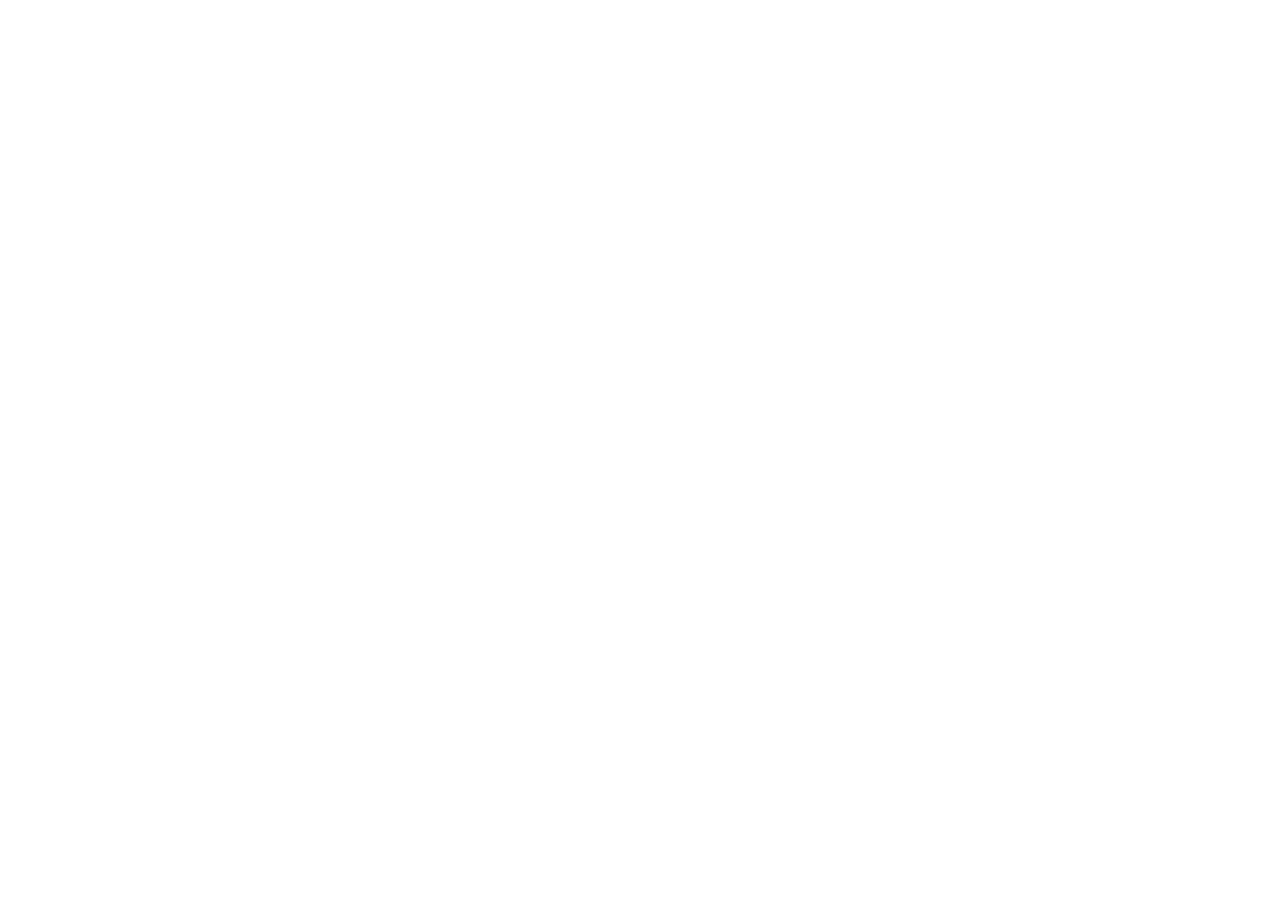
==== docs/index.html @ 6fc07152 "Add files via upload Initial weekly intelligence site" ====
<!doctype html>
<html lang="zh-CN">
  <head>
    <meta charset="UTF-8" />
    <meta name="viewport" content="width=device-width, initial-scale=1.0" />
    <title>延衰技术情报周报</title>
    <meta
      name="description"
      content="面向延衰研发的公开信息周报：证据分级、强信号排序与建议动作。"
    />
    <meta property="og:title" content="延衰技术情报周报" />
    <meta
      property="og:description"
      content="公开信息 · 证据分级 · 行动建议"
    />
    <meta
      property="og:image"
      content="https://siyanpi.github.io/longevity-auto-weekly/og.png"
    />
    <link
      rel="canonical"
      href="https://siyanpi.github.io/longevity-auto-weekly/"
    />
    <script type="module" crossorigin src="/longevity-auto-weekly/assets/index-Chs2dzqS.js"></script>
    <link rel="stylesheet" crossorigin href="/longevity-auto-weekly/assets/index-B7YgChL7.css">
  </head>
  <body>
    <div id="root"></div>
  </body>
</html>
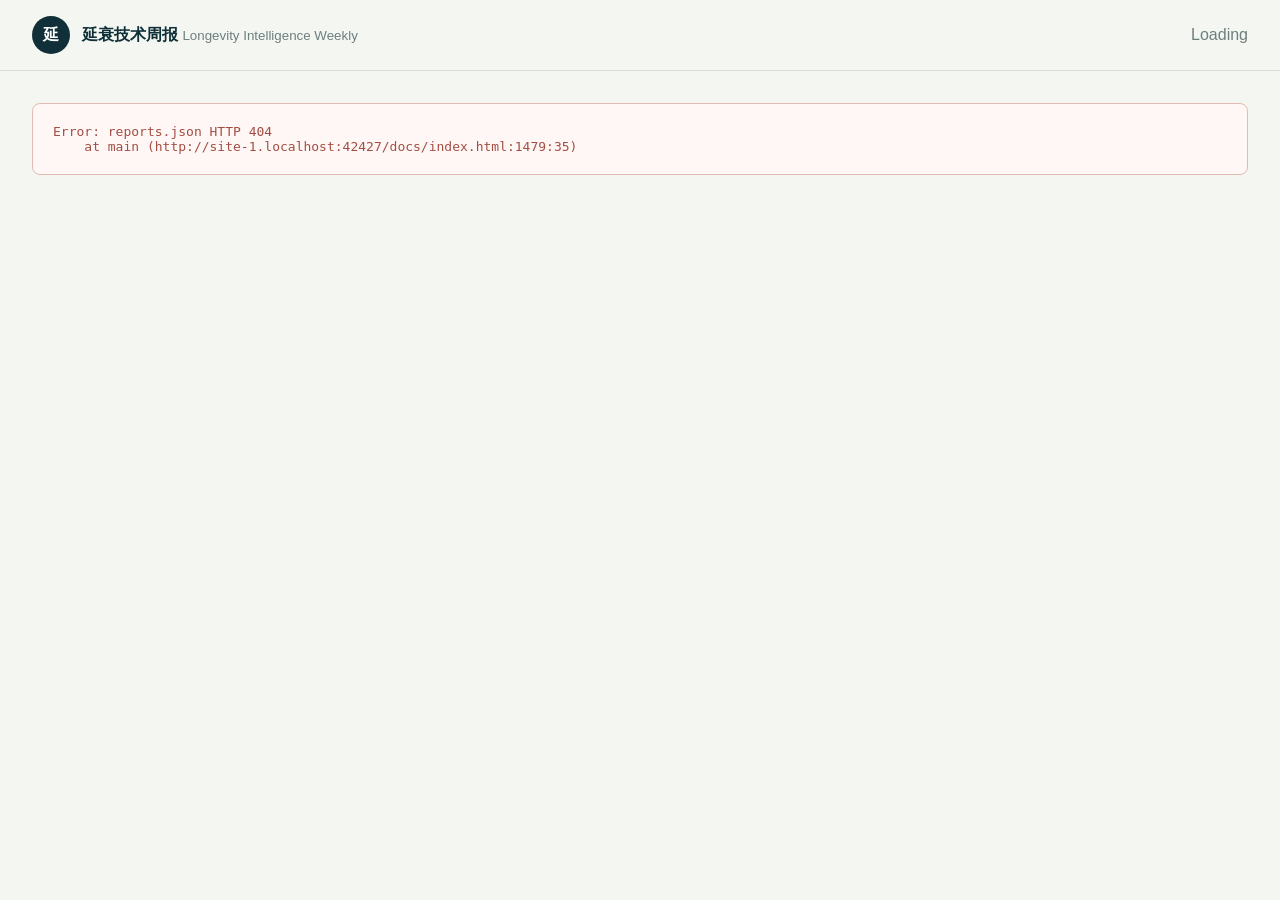
==== commit bb5a279c: "Replace repository with finalized weekly site" ====
--- a/docs/index.html
+++ b/docs/index.html
@@ -1,30 +1,1501 @@
-<!doctype html>
-<html lang="zh-CN">
-  <head>
-    <meta charset="UTF-8" />
-    <meta name="viewport" content="width=device-width, initial-scale=1.0" />
-    <title>延衰技术情报周报</title>
-    <meta
-      name="description"
-      content="面向延衰研发的公开信息周报：证据分级、强信号排序与建议动作。"
-    />
-    <meta property="og:title" content="延衰技术情报周报" />
-    <meta
-      property="og:description"
-      content="公开信息 · 证据分级 · 行动建议"
-    />
-    <meta
-      property="og:image"
-      content="https://siyanpi.github.io/longevity-auto-weekly/og.png"
-    />
-    <link
-      rel="canonical"
-      href="https://siyanpi.github.io/longevity-auto-weekly/"
-    />
-    <script type="module" crossorigin src="/longevity-auto-weekly/assets/index-Chs2dzqS.js"></script>
-    <link rel="stylesheet" crossorigin href="/longevity-auto-weekly/assets/index-B7YgChL7.css">
-  </head>
-  <body>
-    <div id="root"></div>
-  </body>
-</html>
+﻿<!doctype html>
+<html lang="zh-CN">
+  <head>
+    <meta charset="UTF-8" />
+    <meta name="viewport" content="width=device-width, initial-scale=1.0" />
+    <title>&#x5ef6;&#x8870;&#x6280;&#x672f;&#x5468;&#x62a5;</title>
+    <style>
+      :root {
+        color-scheme: light;
+        --bg: #f4f6f1;
+        --panel: #ffffff;
+        --panel-soft: #eef4ef;
+        --ink: #0f3038;
+        --muted: #6d7f7f;
+        --line: #d9e2dd;
+        --deep: #102f38;
+        --deep-2: #1f5d52;
+        --gold: #d99a2b;
+        --green: #176457;
+      }
+
+      * {
+        box-sizing: border-box;
+      }
+
+      body {
+        margin: 0;
+        background: var(--bg);
+        color: var(--ink);
+        font-family: Inter, "Noto Sans SC", "Microsoft YaHei", Arial, sans-serif;
+      }
+
+      a {
+        color: inherit;
+      }
+
+      .topbar {
+        position: sticky;
+        top: 0;
+        z-index: 20;
+        display: flex;
+        justify-content: space-between;
+        align-items: center;
+        gap: 20px;
+        padding: 16px 32px;
+        border-bottom: 1px solid rgba(15, 48, 56, 0.12);
+        background: rgba(244, 246, 241, 0.94);
+        backdrop-filter: blur(14px);
+      }
+
+      .brand {
+        display: flex;
+        align-items: center;
+        gap: 12px;
+        text-decoration: none;
+      }
+
+      .brand-mark {
+        display: grid;
+        width: 38px;
+        height: 38px;
+        place-items: center;
+        border-radius: 50%;
+        background: var(--deep);
+        color: #fff;
+        font-weight: 800;
+      }
+
+      .brand small,
+      .meta,
+      .card-original,
+      .hint {
+        color: var(--muted);
+      }
+
+      .shell {
+        display: grid;
+        grid-template-columns: 276px minmax(0, 1fr);
+        gap: 24px;
+        max-width: 1500px;
+        margin: 0 auto;
+        padding: 22px 28px 64px;
+      }
+
+      .sidebar {
+        position: sticky;
+        top: 86px;
+        align-self: start;
+      }
+
+      .nav-label,
+      .kicker {
+        margin: 0 0 12px;
+        color: var(--green);
+        font-size: 12px;
+        font-weight: 900;
+        letter-spacing: 0.14em;
+        text-transform: uppercase;
+      }
+
+      .module-button {
+        width: 100%;
+        display: grid;
+        grid-template-columns: 34px 1fr 34px;
+        align-items: center;
+        gap: 9px;
+        min-height: 48px;
+        padding: 8px 10px;
+        border: 0;
+        border-radius: 8px;
+        background: transparent;
+        color: var(--ink);
+        text-align: left;
+        font: inherit;
+        cursor: pointer;
+      }
+
+      .module-button.active {
+        background: var(--deep);
+        color: #fff;
+      }
+
+      .module-code {
+        color: var(--gold);
+        font-family: ui-monospace, Consolas, monospace;
+        font-size: 12px;
+      }
+
+      .module-count {
+        display: grid;
+        width: 30px;
+        height: 30px;
+        place-items: center;
+        border-radius: 50%;
+        background: rgba(15, 48, 56, 0.08);
+        font-style: normal;
+      }
+
+      .module-button.active .module-count {
+        background: rgba(255, 255, 255, 0.16);
+      }
+
+      .subnav {
+        display: grid;
+        gap: 2px;
+        margin: 0 0 8px 43px;
+      }
+
+      .subnav button {
+        width: 100%;
+        padding: 4px 6px;
+        border: 0;
+        border-radius: 6px;
+        background: transparent;
+        color: var(--muted);
+        text-align: left;
+        font-size: 12px;
+        line-height: 1.35;
+        cursor: pointer;
+      }
+
+      .subnav button:hover {
+        background: rgba(15, 48, 56, 0.06);
+        color: var(--ink);
+      }
+
+      .subnav em {
+        float: right;
+        color: var(--gold);
+        font-style: normal;
+      }
+
+      .hero {
+        padding: 42px 48px;
+        border-radius: 8px;
+        background:
+          radial-gradient(circle at 94% 8%, rgba(255, 255, 255, 0.12) 0 120px, transparent 121px),
+          linear-gradient(120deg, #102d38, #1f5b52);
+        color: #fff;
+      }
+
+      .hero .kicker {
+        color: #e6b96a;
+      }
+
+      h1,
+      h2,
+      h3,
+      p {
+        margin-top: 0;
+      }
+
+      h1 {
+        margin-bottom: 18px;
+        font-size: clamp(42px, 7vw, 76px);
+        line-height: 1.04;
+        letter-spacing: 0;
+      }
+
+      .hero-summary {
+        max-width: 980px;
+        margin-bottom: 20px;
+        font-size: clamp(20px, 3vw, 32px);
+        line-height: 1.7;
+        color: rgba(255, 255, 255, 0.88);
+      }
+
+      .edition-note {
+        max-width: 760px;
+        margin: 24px 0;
+        padding: 16px 20px;
+        border-left: 4px solid var(--gold);
+        background: rgba(255, 255, 255, 0.08);
+        color: rgba(255, 255, 255, 0.86);
+        font-weight: 700;
+      }
+
+      .hero-foot {
+        color: rgba(255, 255, 255, 0.66);
+      }
+
+      .archive-card,
+      .focus-card {
+        margin-top: 18px;
+        padding: 18px;
+        border: 1px solid var(--line);
+        border-radius: 8px;
+        background: var(--panel);
+      }
+
+      .archive-card {
+        margin-top: 0;
+        background: #edf3ee;
+      }
+
+      .archive-card h2,
+      .focus-card h2 {
+        margin-bottom: 10px;
+        font-size: 24px;
+      }
+
+      .brief-grid {
+        display: grid;
+        grid-template-columns: 1.2fr 0.8fr;
+        gap: 16px;
+      }
+
+      .brief-lead {
+        padding: 18px;
+        border-radius: 8px;
+        background: #102f38;
+        color: #fff;
+      }
+
+      .brief-lead h3 {
+        margin-bottom: 10px;
+        font-size: 28px;
+        line-height: 1.25;
+      }
+
+      .brief-lead p {
+        margin-bottom: 0;
+        color: rgba(255, 255, 255, 0.82);
+        font-size: 16px;
+        line-height: 1.75;
+      }
+
+      .brief-metrics {
+        display: grid;
+        grid-template-columns: 1fr 1fr;
+        gap: 10px;
+      }
+
+      .brief-metric {
+        padding: 14px;
+        border-radius: 8px;
+        background: #eef4ef;
+      }
+
+      .brief-metric strong {
+        display: block;
+        color: var(--gold);
+        font-family: Georgia, serif;
+        font-size: 28px;
+        line-height: 1;
+      }
+
+      .brief-metric span {
+        display: block;
+        margin-top: 6px;
+        color: #496063;
+        font-size: 13px;
+        font-weight: 800;
+      }
+
+      .archive-card select {
+        margin-top: 8px;
+      }
+
+      .focus-list {
+        display: grid;
+        gap: 10px;
+        margin: 0;
+        padding-left: 22px;
+      }
+
+      .focus-list li {
+        line-height: 1.65;
+      }
+
+      .signal-grid {
+        display: grid;
+        grid-template-columns: repeat(3, minmax(0, 1fr));
+        gap: 18px;
+        margin: 24px 0;
+      }
+
+      .panel,
+      .filter-panel,
+      .weekly-card,
+      .score-note {
+        border: 1px solid var(--line);
+        border-radius: 8px;
+        background: var(--panel);
+      }
+
+      .panel {
+        padding: 24px;
+      }
+
+      .panel h2 {
+        font-size: 24px;
+      }
+
+      .panel ul {
+        margin: 14px 0 0;
+        padding-left: 20px;
+      }
+
+      .panel li {
+        margin: 10px 0;
+        line-height: 1.7;
+      }
+
+      .workspace-head {
+        display: flex;
+        align-items: end;
+        justify-content: space-between;
+        gap: 20px;
+        margin: 32px 0 18px;
+      }
+
+      .workspace-head h2 {
+        margin-bottom: 0;
+        font-size: 36px;
+      }
+
+      .filter-panel {
+        padding: 22px;
+        background: #edf3ee;
+      }
+
+      .search-field {
+        display: block;
+        margin-bottom: 18px;
+      }
+
+      label span {
+        display: block;
+        margin-bottom: 8px;
+        color: #607675;
+        font-size: 13px;
+        font-weight: 800;
+      }
+
+      input,
+      select {
+        width: 100%;
+        min-height: 48px;
+        border: 1px solid #cfdad4;
+        border-radius: 6px;
+        padding: 0 14px;
+        background: #fff;
+        color: var(--ink);
+        font: inherit;
+      }
+
+      .filter-grid {
+        display: grid;
+        grid-template-columns: repeat(6, minmax(0, 1fr));
+        gap: 14px;
+      }
+
+      .score-note {
+        margin-top: 14px;
+        padding: 14px 16px;
+        color: #456064;
+        line-height: 1.65;
+        background: #fffdf6;
+      }
+
+      .module-section {
+        margin-top: 34px;
+      }
+
+      .module-heading {
+        display: flex;
+        justify-content: space-between;
+        align-items: center;
+        gap: 18px;
+        margin-bottom: 20px;
+        padding: 24px 28px;
+        border: 1px solid var(--line);
+        border-left: 10px solid var(--deep);
+        border-radius: 8px;
+        background: linear-gradient(90deg, #ffffff, #edf3ee 62%, #e2ebe6);
+        box-shadow: 0 8px 24px rgba(15, 48, 56, 0.06);
+      }
+
+      .module-heading h2 {
+        margin-bottom: 4px;
+        font-family: Georgia, "Noto Serif SC", "Songti SC", serif;
+        font-size: 34px;
+        font-weight: 900;
+        line-height: 1.25;
+      }
+
+      .item-stack {
+        display: grid;
+        gap: 16px;
+      }
+
+      .module-items {
+        display: grid;
+        gap: 22px;
+      }
+
+      .subgroup-section {
+        display: grid;
+        gap: 12px;
+      }
+
+      .subgroup-title {
+        margin: 0;
+        padding: 18px 24px;
+        border-left: 10px solid var(--gold);
+        border-radius: 6px;
+        background: #eef4ef;
+        color: var(--ink);
+        font-family: Georgia, "Noto Serif SC", "Songti SC", serif;
+        font-size: 31px;
+        font-weight: 900;
+        line-height: 1.35;
+      }
+
+      .subgroup-head {
+        display: flex;
+        align-items: center;
+        justify-content: space-between;
+        gap: 16px;
+        padding: 18px 24px;
+        border-left: 10px solid var(--gold);
+        border-radius: 6px;
+        background: #eef4ef;
+      }
+
+      .subgroup-head .subgroup-title {
+        padding: 0;
+        border-left: 0;
+        background: transparent;
+      }
+
+      .batch-control {
+        display: flex;
+        align-items: center;
+        justify-content: flex-end;
+        gap: 10px;
+        flex-wrap: wrap;
+        flex: 0 0 auto;
+      }
+
+      .batch-meta {
+        color: #60777b;
+        font-size: 14px;
+        font-weight: 800;
+        white-space: nowrap;
+      }
+
+      .batch-button {
+        min-height: 36px;
+        min-width: 36px;
+        padding: 7px 12px;
+        border: 1px solid #d9a43a;
+        border-radius: 4px;
+        background: #fffaf0;
+        color: #8c5f0a;
+        font-size: 14px;
+        font-weight: 900;
+        cursor: pointer;
+      }
+
+      .batch-button:hover {
+        background: #f8efd9;
+      }
+
+      .batch-button.active {
+        background: var(--gold);
+        color: #fff;
+      }
+
+      .batch-button:disabled {
+        cursor: not-allowed;
+        opacity: 0.45;
+      }
+
+      .weekly-card {
+        position: relative;
+        padding: 24px;
+        overflow: hidden;
+      }
+
+      .weekly-card.media-card {
+        border-color: #d7c5ea;
+        background: linear-gradient(180deg, #fff, #fbf7ff);
+      }
+
+      .weekly-card.interview-card {
+        border-color: #c9d9ec;
+        background: linear-gradient(180deg, #fff, #f6fbff);
+      }
+
+      .media-grid {
+        display: grid;
+        grid-template-columns: repeat(2, minmax(0, 1fr));
+        gap: 14px;
+        margin-top: 16px;
+      }
+
+      .media-field {
+        padding: 12px;
+        border: 1px solid var(--line);
+        border-radius: 6px;
+        background: rgba(255, 255, 255, 0.75);
+      }
+
+      .media-field strong {
+        display: block;
+        margin-bottom: 6px;
+        color: var(--green);
+      }
+
+      .media-field p {
+        margin-bottom: 0;
+        color: #40585c;
+        line-height: 1.65;
+      }
+
+      .card-top {
+        display: flex;
+        justify-content: space-between;
+        align-items: start;
+        gap: 18px;
+        margin-bottom: 18px;
+      }
+
+      .badges {
+        display: flex;
+        flex-wrap: wrap;
+        gap: 8px;
+      }
+
+      .badge {
+        display: inline-flex;
+        align-items: center;
+        min-height: 32px;
+        padding: 5px 10px;
+        border-radius: 4px;
+        border: 1px solid #d7e2dc;
+        background: #eef6f2;
+        color: #0d5d54;
+        font-size: 13px;
+        font-weight: 800;
+      }
+
+      .source-badge {
+        background: #f0f2ef;
+        color: #576b6b;
+      }
+
+      .score-value {
+        color: #b06d14;
+        font-family: Georgia, serif;
+        font-size: 24px;
+        font-weight: 700;
+      }
+
+      .weekly-card h3 {
+        max-width: 980px;
+        margin-bottom: 10px;
+        font-size: 27px;
+        line-height: 1.35;
+      }
+
+      .card-original {
+        margin-bottom: 22px;
+        font-family: Georgia, serif;
+        font-size: 18px;
+        font-style: italic;
+      }
+
+      .overview-grid {
+        display: grid;
+        grid-template-columns: 1fr 1fr;
+        border-top: 1px solid var(--line);
+        border-bottom: 1px solid var(--line);
+      }
+
+      .overview-cell {
+        display: grid;
+        grid-template-columns: 132px 1fr;
+        gap: 18px;
+        min-height: 132px;
+        padding: 22px 24px 22px 0;
+        border-bottom: 1px solid var(--line);
+      }
+
+      .overview-cell:nth-child(2n) {
+        padding-left: 24px;
+        border-left: 1px solid var(--line);
+      }
+
+      .overview-cell:nth-child(n + 3) {
+        border-bottom: 0;
+      }
+
+      .overview-cell.action {
+        background: #fbf7ef;
+        padding-left: 24px;
+      }
+
+      .cell-label {
+        color: var(--green);
+        font-weight: 900;
+      }
+
+      .cell-copy {
+        color: #3f565b;
+        font-size: 18px;
+        line-height: 1.75;
+      }
+
+      .card-foot {
+        display: flex;
+        justify-content: space-between;
+        align-items: center;
+        gap: 18px;
+        margin-top: 20px;
+      }
+
+      .tag-line {
+        color: #6c7d7d;
+      }
+
+      .read-link {
+        display: inline-flex;
+        align-items: center;
+        min-height: 46px;
+        padding: 0 18px;
+        border-radius: 5px;
+        background: var(--green);
+        color: #fff;
+        font-weight: 900;
+        text-decoration: none;
+      }
+
+      .empty {
+        padding: 22px;
+        border: 1px dashed var(--line);
+        border-radius: 8px;
+        color: var(--muted);
+      }
+
+      .error {
+        margin: 32px;
+        padding: 20px;
+        border: 1px solid #e2b9b3;
+        border-radius: 8px;
+        background: #fff7f5;
+        color: #a34e43;
+        white-space: pre-wrap;
+      }
+
+      @media (max-width: 1050px) {
+        .shell,
+        .signal-grid,
+        .brief-grid,
+        .media-grid,
+        .overview-grid,
+        .filter-grid {
+          grid-template-columns: 1fr;
+        }
+
+        .sidebar {
+          position: static;
+        }
+
+        .overview-cell,
+        .overview-cell:nth-child(2n),
+        .overview-cell.action {
+          grid-template-columns: 1fr;
+          padding: 18px 0;
+          border-left: 0;
+          border-bottom: 1px solid var(--line);
+          background: transparent;
+        }
+
+        .card-foot {
+          align-items: flex-start;
+          flex-direction: column;
+        }
+      }
+    </style>
+  </head>
+  <body>
+    <header class="topbar">
+      <a class="brand" href="#overview">
+        <span class="brand-mark">&#x5ef6;</span>
+        <span>
+          <strong>&#x5ef6;&#x8870;&#x6280;&#x672f;&#x5468;&#x62a5;</strong>
+          <small>Longevity Intelligence Weekly</small>
+        </span>
+      </a>
+      <span class="meta" id="topMeta">Loading</span>
+    </header>
+
+    <div id="app"></div>
+
+    <script>
+      const T = {
+        allModules: "\u5168\u90e8\u680f\u76ee",
+        archive: "\u60c5\u62a5\u680f\u76ee",
+        title: "\u5ef6\u8870\u6280\u672f\u5468\u62a5",
+        workbench: "\u4e94\u680f\u8bc1\u636e\u5de5\u4f5c\u533a",
+        search: "\u5168\u6587\u68c0\u7d22",
+        searchPlaceholder: "\u641c\u7d22\u6807\u9898\u3001\u4e8b\u5b9e\u3001\u610f\u4e49\u6216\u6807\u7b7e",
+        evidence: "\u8bc1\u636e\u7b49\u7ea7",
+        mechanism: "\u673a\u5236",
+        ingredient: "\u539f\u6599",
+        competitor: "\u7ade\u5bf9",
+        source: "\u6765\u6e90",
+        status: "\u72b6\u6001",
+        allEvidence: "\u5168\u90e8\u8bc1\u636e",
+        allMechanism: "\u5168\u90e8\u673a\u5236",
+        allIngredient: "\u5168\u90e8\u539f\u6599",
+        allCompetitor: "\u5168\u90e8\u7ade\u5bf9",
+        allSource: "\u5168\u90e8\u6765\u6e90",
+        allStatus: "\u5168\u90e8\u72b6\u6001",
+        fact: "\u5df2\u6838\u5b9e\u4e8b\u5b9e",
+        judgement: "\u8bc1\u636e\u5224\u65ad",
+        meaning: "\u5bf9\u5ef6\u8870\u5de5\u4f5c\u7684\u610f\u4e49",
+        action: "\u5efa\u8bae\u52a8\u4f5c",
+        read: "\u9605\u8bfb\u539f\u6587",
+        date: "\u6587\u7ae0\u65e5\u671f",
+        score: "\u8bc4\u5206",
+        scoreNote: "\u8bc4\u5206 = \u6218\u7565\u76f8\u5173\u6027 35% + \u53ef\u4fe1\u5ea6 30% + \u65b0\u9896\u5ea6 20% + \u53ef\u884c\u52a8\u6027 15%\u3002\u5206\u9879\u6765\u81ea reports.json \u7684 scoreComponents\uff0c\u7528\u4e8e\u6392\u5e8f\u548c\u7b5b\u9009\uff0c\u4e0d\u4ee3\u8868\u533b\u5b66\u6216\u5546\u4e1a\u7ed3\u8bba\u3002",
+        opportunity: "\u673a\u4f1a\u7a97\u53e3",
+        risk: "\u8bc1\u636e\u4e0e\u8986\u76d6\u98ce\u9669",
+        nextAction: "\u672c\u5468\u5efa\u8bae\u52a8\u4f5c",
+        noItems: "\u5f53\u524d\u6ca1\u6709\u7b26\u5408\u6761\u4ef6\u7684\u6761\u76ee",
+        noItemsHint: "\u9ad8\u8d28\u91cf\u6761\u76ee\u4e0d\u8db3\u65f6\u4e0d\u51d1\u6570\uff1b\u53ef\u8c03\u6574\u641c\u7d22\u8bcd\u6216\u7b5b\u9009\u6761\u4ef6\u3002",
+        shown: "\u5f53\u524d\u663e\u793a",
+        items: "\u6761",
+        period: "\u7edf\u8ba1\u7a97\u53e3",
+        onlyVerified: "\u4ec5\u7eb3\u5165\u5df2\u6838\u5b9e\u516c\u5f00\u4fe1\u606f",
+        briefTitle: "\u672c\u671f\u4fe1\u53f7\u6c47\u603b",
+        briefLeadTitle: "\u5148\u770b\u8fd9\u4e09\u4ef6\u4e8b",
+        globalSources: "\u975e\u7f8e\u7814\u7a76/\u56fd\u9645\u6765\u6e90",
+        chinaSignals: "\u56fd\u5185\u4ea7\u4e1a/\u653f\u7b56",
+        competitorSignals: "\u7ade\u54c1\u4e0e\u54c1\u724c\u52a8\u6001",
+        aiSignals: "AI\u4ea7\u4e1a/\u6297\u8870",
+        changeBatch: "\u6362\u4e00\u6279",
+        previousBatch: "\u4e0a\u4e00\u6279",
+        nextBatch: "\u4e0b\u4e00\u6279",
+        formalReport: "\u6b63\u5f0f\u5468\u62a5",
+        candidatePool: "\u6269\u5c55\u9605\u8bfb",
+        batchMeta: "\u663e\u793a {from}-{to} / {total}",
+      };
+
+      const SUBGROUP_BATCH_SIZE = 10;
+
+      const MODULES = {
+        "academic-frontier": { code: "01", navLabel: "\u5b66\u672f\u8ffd\u8e2a", label: "\u5b66\u672f\u8ffd\u8e2a\uff5c\u673a\u5236\u4e0e\u4eba\u4f53\u8bc1\u636e" },
+        "industry-progress": { code: "02", navLabel: "\u8f6c\u5316\u4ea7\u4e1a/\u653f\u7b56", label: "\u8f6c\u5316\u4ea7\u4e1a/\u653f\u7b56\uff5c\u4e0a\u5e02\u3001\u76d1\u7ba1\u3001\u5408\u4f5c" },
+        "health-food-competitors": { code: "03", navLabel: "\u7ade\u54c1\u7814\u53d1", label: "\u7ade\u54c1\u7814\u53d1\uff5c\u4f01\u4e1a\u4e0e\u54c1\u724c\u6c60" },
+        "food-ingredients": { code: "04", navLabel: "\u4e2d\u8349\u836f/\u4fdd\u5065\u98df\u54c1", label: "\u4e2d\u8349\u836f/\u4fdd\u5065\u98df\u54c1\uff5c\u539f\u6599\u4e0e\u8bc1\u636e\u8bbe\u8ba1" },
+        "ai-applications": { code: "05", navLabel: "AI", label: "AI\uff5c\u4ea7\u4e1a\u5e94\u7528\u4e0e\u6297\u8870\u7814\u7a76" },
+        "media-recommendations": { code: "06", navLabel: "\u5ef6\u4f38\u9605\u8bfb", label: "\u5ef6\u4f38\u9605\u8bfb\uff5c\u4e66\u5f71\u8bbf\u8c08\u4e0e\u9ad8\u8d28\u91cf\u5185\u5bb9" },
+      };
+
+      const SUBGROUPS = {
+        "industry-progress": [
+          { id: "translation-industry", label: "\u8f6c\u5316\u4ea7\u4e1a\u52a8\u6001\uff5c\u4e0a\u5e02\u3001\u5408\u4f5c\u4e0e\u5546\u4e1a\u5316" },
+          { id: "policy-regulatory", label: "\u653f\u7b56\u76d1\u7ba1\uff5c\u6cd5\u89c4\u3001\u6ce8\u518c\u4e0e\u5408\u89c4\u8fb9\u754c" },
+        ],
+        "health-food-competitors": [
+          { id: "health-food", label: "\u5065\u98df\u7ade\u54c1\uff5c\u4f01\u4e1a" },
+          { id: "womens-health", label: "\u5973\u6027\u5065\u5eb7\u7ade\u54c1\uff5c\u4f01\u4e1a" },
+          { id: "beauty", label: "\u7f8e\u5986\u7ade\u54c1\uff5c\u96c6\u56e2/\u54c1\u724c\u6c60" },
+          { id: "by-health", label: "\u6c64\u81e3\u500d\u5065\u4f01\u4e1a\u6863\u6848\uff5c\u5065\u98df + \u5973\u6027\u5065\u5eb7\u5171\u7528" },
+        ],
+        "food-ingredients": [
+          { id: "ingredient-dynamics", label: "\u539f\u6599\u52a8\u6001\uff5c\u65b0\u539f\u6599\u3001\u6d3b\u6027\u6210\u5206\u4e0e\u4f9b\u5e94\u5408\u4f5c" },
+          { id: "evidence-design", label: "\u8bc1\u636e\u8bbe\u8ba1\uff5c\u4eba\u4f53\u8bd5\u9a8c\u3001\u529f\u6548\u5ba3\u79f0\u4e0e\u5242\u91cf\u673a\u5236" },
+        ],
+        "ai-applications": [
+          { id: "ai-industry", label: "AI\u4ea7\u4e1a\u5e94\u7528\uff5c\u7814\u53d1\u5e73\u53f0\u3001\u4ea7\u54c1\u5de5\u5177\u4e0e\u5546\u4e1a\u5316\u52a8\u4f5c" },
+          { id: "ai-aging", label: "AI\u4e0e\u6297\u8870\u8001\uff5c\u5e74\u9f84\u6a21\u578b\u3001\u6807\u5fd7\u7269\u4e0e\u673a\u5236\u53d1\u73b0" },
+        ],
+      };
+
+      const INDUSTRY_SCOPE_TERMS = [
+        "\u4e2d\u8349\u836f", "\u4fdd\u5065\u98df\u54c1", "\u589e\u5065\u98df\u54c1", "\u5065\u5eb7\u98df\u54c1", "\u7f8e\u5986", "\u62a4\u80a4", "\u5065\u5eb7\u751f\u6d3b", "\u996e\u98df", "supplement", "functional food", "cosmetics", "healthy lifestyle", "nutrition"
+      ];
+      const REGULATORY_TERMS = [
+        "\u653f\u7b56", "\u6cd5\u89c4", "\u76d1\u7ba1", "\u6ce8\u518c", "\u6279\u51c6", "\u5907\u6848", "\u6307\u5357", "\u5408\u89c4", "\u98df\u836f\u76d1", "FDA", "NMPA", "EFSA", "regulatory", "regulation", "approval", "guidance", "compliance"
+      ];
+      const EVIDENCE_DESIGN_TERMS = [
+        "\u4eba\u4f53\u8bd5\u9a8c", "\u4e34\u5e8a", "\u529f\u6548", "\u5ba3\u79f0", "\u5242\u91cf", "\u89c4\u683c", "\u5b89\u5168", "\u673a\u5236", "clinical trial", "human trial", "claim", "dosage", "specification", "safety"
+      ];
+      const WOMENS_HEALTH_TERMS = [
+        "\u5973\u6027", "\u5973\u4eba", "\u66f4\u5e74\u671f", "\u56f4\u7edd\u7ecf", "\u7edd\u7ecf", "\u5375\u5de2", "\u751f\u6b96", "\u6ccc\u5c3f", "\u7ecf\u671f", "PMS", "\u7761\u7720\u4e0d\u4f73\u5973\u6027"
+      ];
+      const BEAUTY_TERMS = [
+        "\u76ae\u80a4", "\u7f8e\u5986", "\u62a4\u80a4", "\u771f\u76ae", "\u5507\u819c", "\u9762\u90e8", "\u80f6\u539f", "\u4e2a\u6027\u5316", "Shiseido", "DCYPHER", "LANEIGE", "Olay", "SK-II", "ISDIN", "L\u2019Or\u00e9al"
+      ];
+      const HEALTH_FOOD_TERMS = [
+        "\u4fdd\u5065\u98df\u54c1", "\u529f\u80fd", "\u8425\u517b", "\u539f\u6599", "\u8865\u5145", "\u8f6f\u7cd6", "\u65b0\u98df\u54c1", "\u80f6\u56ca", "\u6210\u5206", "\u5242\u91cf"
+      ];
+      const AI_AGING_TERMS = [
+        "\u8870\u8001", "\u6297\u8870", "\u5e74\u9f84", "\u751f\u7269\u5e74\u9f84", "\u65f6\u949f", "\u6807\u5fd7\u7269", "\u673a\u5236", "\u5355\u7ec6\u80de", "aging", "age", "clock", "biological age", "senescence"
+      ];
+
+      const EVIDENCE_LABELS = {
+        "human-intervention": "\u4eba\u4f53\u5e72\u9884",
+        "human-observational": "\u4eba\u4f53\u89c2\u5bdf",
+        animal: "\u52a8\u7269",
+        cell: "\u7ec6\u80de",
+        computational: "\u8ba1\u7b97/\u9884\u5370\u672c",
+        "preprint-computational": "\u8ba1\u7b97/\u9884\u5370\u672c",
+        unclassified: "\u672a\u5206\u7c7b",
+      };
+
+      const SOURCE_LABELS = { primary: "\u539f\u59cb\u7814\u7a76", official: "\u5b98\u65b9\u4fe1\u606f", authoritative: "\u6743\u5a01\u5a92\u4f53", "authoritative-media": "\u6743\u5a01\u5a92\u4f53", secondary: "\u4e8c\u624b\u6765\u6e90" };
+
+      const $ = (selector) => document.querySelector(selector);
+      const esc = (value) => String(value ?? "").replaceAll("&", "&amp;").replaceAll("<", "&lt;").replaceAll(">", "&gt;").replaceAll('"', "&quot;");
+      const uniq = (items) => [...new Set(items.filter(Boolean).map(String))].sort((a, b) => a.localeCompare(b, "zh-CN"));
+      const modulesOf = (item) => {
+        if (item.primaryModuleId === "media-recommendations" || (item.moduleIds || []).includes("media-recommendations")) return ["media-recommendations"];
+        return item.moduleIds || item.relatedModuleIds || [];
+      };
+      const inModule = (item, moduleId) => modulesOf(item).includes(moduleId);
+      const isStructureItem = (item) => item.sourceId === "weekly-structure-20260804" || /subsection|shared-profile/.test(item.id || "");
+      const itemBlob = (item) => [
+        item.titleZh,
+        item.titleOriginal,
+        item.fact,
+        item.significance,
+        item.recommendedAction,
+        ...(item.tags?.mechanisms || []),
+        ...(item.tags?.ingredients || []),
+        ...(item.tags?.competitors || []),
+        ...(item.tags?.statuses || []),
+      ].join(" ");
+      const hasAny = (text, terms) => terms.some((term) => text.toLowerCase().includes(String(term).toLowerCase()));
+
+      function subgroupFor(item, moduleId) {
+        const text = itemBlob(item);
+        const competitors = item.tags?.competitors || [];
+        if (moduleId === "health-food-competitors") {
+          if (competitors.includes("\u6c64\u81e3\u500d\u5065")) return "by-health";
+          if (hasAny(text, BEAUTY_TERMS)) return "beauty";
+          if (hasAny(text, WOMENS_HEALTH_TERMS)) return "womens-health";
+          if (hasAny(text, HEALTH_FOOD_TERMS)) return "health-food";
+          return "health-food";
+        }
+        if (moduleId === "industry-progress") {
+          if (hasAny(text, REGULATORY_TERMS)) return "policy-regulatory";
+          if (hasAny(text, INDUSTRY_SCOPE_TERMS)) return "translation-industry";
+          return "translation-industry";
+        }
+        if (moduleId === "food-ingredients") {
+          return hasAny(text, EVIDENCE_DESIGN_TERMS) ? "evidence-design" : "ingredient-dynamics";
+        }
+        if (moduleId === "ai-applications") {
+          return hasAny(text, AI_AGING_TERMS) ? "ai-aging" : "ai-industry";
+        }
+        return "";
+      }
+
+      function fmtDate(value) {
+        if (!value) return "NA";
+        const date = new Date(value);
+        if (Number.isNaN(date.getTime())) return String(value).slice(0, 10);
+        return date.toLocaleDateString("zh-CN", { year: "numeric", month: "2-digit", day: "2-digit" }).replaceAll("/", "/");
+      }
+
+      function sourceName(item) {
+        try {
+          if (item.url) return new URL(item.url).hostname.replace(/^www\./, "");
+        } catch (_) {}
+        return item.sourceId || "source";
+      }
+
+      function dedupeKey(item) {
+        const ids = item.identifiers || {};
+        return String(ids.doi || ids.pmid || ids.nctId || ids.arxivId || item.url || item.titleOriginal || item.titleZh || item.id || "").trim().toLowerCase();
+      }
+
+      function inferEvidenceStage(item) {
+        const text = itemBlob(item).toLowerCase();
+        const source = sourceName(item).toLowerCase();
+        if (/clinicaltrials|randomized|double-blind|placebo|trial|human|patients|cohort|menopause|bph|prostatic|older adults|\u4eba\u4f53|\u4e34\u5e8a|\u968f\u673a|\u53cc\u76f2|\u5b89\u6170\u5242|\u961f\u5217/.test(`${text} ${source}`)) return "human-intervention";
+        if (/review|综述|meta-analysis|systematic/.test(text)) return "review";
+        if (/mouse|mice|rat|animal|\u5c0f\u9f20|\u5927\u9f20|\u52a8\u7269/.test(text)) return "animal";
+        if (/cell|in vitro|\u7ec6\u80de|\u4f53\u5916/.test(text)) return "cell";
+        if (/ai|model|algorithm|computational|arxiv|neuroimaging|mri|pet|\u6a21\u578b|\u7b97\u6cd5|\u5f71\u50cf/.test(`${text} ${source}`)) return "computational";
+        return "";
+      }
+
+      function inferCandidateModuleIds(item, isMediaCandidate) {
+        if (isMediaCandidate) return ["media-recommendations"];
+        const text = itemBlob(item).toLowerCase();
+        const source = sourceName(item).toLowerCase();
+        if (/openai|anthropic|deepmind|nvidia|ai|artificial intelligence|algorithm|model|neuroimaging|mri|pet|\u4eba\u5de5\u667a\u80fd|\u7b97\u6cd5|\u5f71\u50cf|\u5e74\u9f84\u6a21\u578b/.test(text)) return ["ai-applications"];
+        if (/samr|nmpa|cfsa|nhc|regulation|policy|approval|filing|\u653f\u7b56|\u76d1\u7ba1|\u6cd5\u89c4|\u6ce8\u518c|\u5907\u6848|\u6279\u51c6|\u89c4\u8303|\u6807\u51c6/.test(`${text} ${source}`)) return ["industry-progress"];
+        if (/fucoidan|undaria|seaweed|botanical|extract|ingredient|supplement|functional food|nutrition|probiotic|clinical trial|placebo|dose|\u5ca9\u85fb|\u591a\u7cd6|\u539f\u6599|\u690d\u7269|\u63d0\u53d6|\u4fdd\u5065\u98df\u54c1|\u529f\u80fd\u98df\u54c1|\u5242\u91cf|\u4eba\u4f53\u8bd5\u9a8c/.test(text)) return ["food-ingredients"];
+        if (hasAny(text, BEAUTY_TERMS) || hasAny(text, WOMENS_HEALTH_TERMS) || hasAny(text, HEALTH_FOOD_TERMS)) return ["health-food-competitors"];
+        return item.moduleIds || item.relatedModuleIds || [item.primaryModuleId || "academic-frontier"];
+      }
+
+      function candidateCopy(item, moduleIds, evidenceStage) {
+        const title = item.titleZh || item.titleOriginal || item.id;
+        const titleText = String(title);
+        const lower = `${titleText} ${itemBlob(item)}`.toLowerCase();
+        const source = sourceName(item);
+        const date = fmtDate(item.publishedAt);
+        const isClinical = evidenceStage === "human-intervention" || /clinicaltrials|trial|randomized|placebo|double-blind|\u4e34\u5e8a|\u968f\u673a|\u5b89\u6170/.test(lower);
+        const isReview = evidenceStage === "review" || /review|meta-analysis|systematic|\u7efc\u8ff0/.test(lower);
+        const moduleId = moduleIds[0] || "";
+        const shortTitle = titleText.replace(/\.$/, "");
+        let fact = `${source} 于 ${date} 发布/收录：${shortTitle}。`;
+        let judgement = "";
+        let significance = "";
+        let action = "";
+
+        if (isClinical) {
+          judgement = "人体干预；优先关注研究对象、样本量、对照设置、周期和终点指标，不直接外推为产品功效。";
+          significance = "可作为功效宣称、配方验证或竞品证据设计的参考样本，价值取决于设计强度和结果完整度。";
+          action = "打开原文核对注册状态、干预剂量、主要终点和资助/利益冲突，再决定是否纳入正式周报。";
+        } else if (isReview) {
+          judgement = "综述/框架性文章；适合用于技术地图和机制线索梳理，证据强度取决于纳入研究质量。";
+          significance = "可帮助判断一个方向是否值得系统建库，但不能替代原始人体或机制研究。";
+          action = "优先提取关键机制、数据类型、适用边界和仍缺少的验证环节。";
+        } else if (moduleId === "ai-applications") {
+          judgement = "AI/计算线索；重点看数据模态、模型任务、验证集和是否连接真实研发或抗衰问题。";
+          significance = "可作为AI工具、年龄模型或生物标志物筛选的技术入口，需避免只停留在概念层。";
+          action = "记录模型输入、输出、外部验证和可复用数据源，再判断是否进入AI产业或AI抗衰分支。";
+        } else if (moduleId === "industry-progress") {
+          judgement = "产业/政策线索；优先看发布主体、适用范围、执行时间和对原料/产品路径的影响。";
+          significance = "可能改变注册备案、合规边界、上市节奏或合作窗口，需要和国内监管语境一起判断。";
+          action = "核对原始公告、发布日期和适用对象，提取对产品、原料或宣称的直接影响。";
+        } else if (moduleId === "health-food-competitors") {
+          judgement = "竞品动态；重点判断是否涉及产品证据、临床/备案、原料合作、专利或品牌研发动作。";
+          significance = "可用于更新企业档案和品牌池，帮助识别竞品正在押注的功效方向或证据打法。";
+          action = "优先补充官网/官方公告/监管记录作为主来源，再用商业观察补背景。";
+        } else if (moduleId === "food-ingredients") {
+          judgement = "原料与证据设计线索；重点看成分、剂量、安全性、人体证据和功效宣称边界。";
+          significance = "可作为原料筛选、配方证据链或功能食品研究设计的输入。";
+          action = "核对原料规格、干预周期、终点指标和人群条件，判断是否适合进入原料库。";
+        } else {
+          judgement = evidenceStage ? `${EVIDENCE_LABELS[evidenceStage] || evidenceStage}；重点看研究问题、模型/人群、关键结果和限制。` : "研究线索；重点看研究问题、数据来源、关键发现和限制条件。";
+          significance = "可作为本栏目延伸阅读，只有在机制、人体证据或可转化价值清晰时进入正式精选。";
+          action = "提炼一个关键事实、一条证据边界和一个可跟进问题。";
+        }
+
+        if (/fucoidan|undaria|\u5ca9\u85fb|\u591a\u7cd6/.test(lower)) {
+          fact = `${source} 于 ${date} 发布/收录岩藻多糖相关人体或原料证据：${shortTitle}。`;
+          significance = "有助于判断海藻多糖在功能食品中的人体验证路径，但需要特别关注规格、剂量、周期和资助方。";
+        }
+        if (/menopause|绝经|更年期|brain health|mri/i.test(titleText)) {
+          fact = `${source} 于 ${date} 发布/收录围绝经/绝经女性脑健康相关信号：${shortTitle}。`;
+          significance = "可观察女性健康产品如何把营养干预、影像指标和认知/脑健康故事连接起来。";
+        }
+        if (/sleep|睡眠/i.test(titleText)) {
+          fact = `${source} 于 ${date} 发布/收录睡眠相关研究或注册信息：${shortTitle}。`;
+          significance = "可用于补充睡眠、认知和健康老化之间的证据线索，但要区分方案注册和已完成结果。";
+        }
+        return { fact, judgement, significance, action };
+      }
+
+      function normalizeCandidate(item) {
+        const title = item.titleZh || item.titleOriginal || item.id;
+        const source = item.sourceId || "candidate";
+        const rawType = `${item.cardType || ""} ${item.type || ""} ${item.sourceGroup || ""} ${source}`.toLowerCase();
+        const isMediaCandidate = /\b(book|books|film|movie|documentary|media|podcast|interview|blog|video|youtube|bilibili)\b|\u4e66\u7c4d|\u4e66\u5f71|\u7535\u5f71|\u7eaa\u5f55\u7247|\u8bbf\u8c08|\u535a\u4e3b|\u89c6\u9891/.test(rawType);
+        const moduleIds = inferCandidateModuleIds(item, isMediaCandidate);
+        const evidenceStage = item.evidence?.stage && item.evidence.stage !== "unclassified" ? item.evidence.stage : inferEvidenceStage(item);
+        const copy = candidateCopy(item, moduleIds, evidenceStage);
+        const hasUsableFact = item.fact && !/Candidate from automated search|verify source|before publication/i.test(item.fact);
+        const hasUsableSignificance = item.significance && !/Candidate from automated search|verify source|before publication/i.test(item.significance);
+        const hasUsableAction = item.recommendedAction && !/Promote automatically|source\/date|module/i.test(item.recommendedAction);
+        return {
+          ...item,
+          id: `candidate-${item.id || title}`,
+          sourceId: source,
+          sourceKind: "candidate",
+          primaryModuleId: moduleIds[0],
+          moduleIds,
+          titleZh: title,
+          titleOriginal: item.titleOriginal || title,
+          evidence: evidenceStage ? { ...(item.evidence || {}), stage: evidenceStage } : item.evidence,
+          sourceAssessment: item.sourceAssessment || { credibility: "secondary" },
+          fact: hasUsableFact ? item.fact : copy.fact,
+          significance: hasUsableSignificance ? item.significance : copy.significance,
+          recommendedAction: hasUsableAction ? item.recommendedAction : copy.action,
+          evidenceJudgement: copy.judgement,
+          tags: item.tags || {},
+        };
+      }
+
+      function score(item) {
+        const c = item.scoreComponents || {};
+        const weighted = (Number(c.strategicRelevance) || 0) * 0.35 + (Number(c.credibility) || 0) * 0.3 + (Number(c.novelty) || 0) * 0.2 + (Number(c.actionability) || 0) * 0.15;
+        if (weighted) return weighted.toFixed(1);
+        if (item.sourceKind === "candidate") {
+          const source = String(item.sourceId || "").toLowerCase();
+          if (/pubmed|crossref|clinicaltrials/.test(source)) return "7.2";
+          if (/arxiv/.test(source)) return "6.8";
+          return "6.5";
+        }
+        return "NA";
+      }
+
+      function rankedItems(items) {
+        return [...items].sort((a, b) => {
+          const scoreA = score(a) === "NA" ? -1 : Number(score(a));
+          const scoreB = score(b) === "NA" ? -1 : Number(score(b));
+          if (scoreB !== scoreA) return scoreB - scoreA;
+          return String(b.publishedAt || "").localeCompare(String(a.publishedAt || ""));
+        });
+      }
+
+      function regionOf(item) {
+        const text = itemBlob(item).toLowerCase();
+        const source = sourceName(item).toLowerCase();
+        if (/china|chinese|\u4e2d\u56fd|\u56fd\u5bb6|\u5e02\u76d1|\u536b\u5065|\u836f\u76d1|\u6c64\u81e3|\u4ed9\u4e50|\u540c\u4ec1|\u4e1c\u963f|\u77e5\u7f51|\u4e07\u65b9|\u7ef4\u666e/.test(text)) return "china";
+        if (/korea|korean|\u97e9\u56fd|amorepacific|laneige|\u7231\u8309\u8389|japan|japanese|\u65e5\u672c|shiseido|\u8d44\u751f\u5802|france|french|l.?or\u00e9al|l.?oreal|\u6cd5\u56fd|germany|german|\u5fb7\u56fd|europe|eu\b|\u6b27\u76df/.test(`${text} ${source}`)) return "global-non-us";
+        if (/united states|u\.s\.|usa|american|\u7f8e\u56fd/.test(text)) return "us";
+        return "unspecified";
+      }
+
+      function itemType(item) {
+        const tags = item.tags || {};
+        const statuses = tags.statuses || [];
+        const text = `${item.sourceKind || ""} ${item.type || ""} ${statuses.join(" ")} ${itemBlob(item)}`.toLowerCase();
+        if (/interview|founder|podcast|\u8bbf\u8c08|\u521b\u59cb\u4eba|\u5f00\u53d1\u8005/.test(text)) return "interview";
+        if (/\b(book|film|documentary|movie|media)\b|\u4e66\u7c4d|\u7eaa\u5f55\u7247|\u7535\u5f71|\u4f5c\u8005|\u5bfc\u6f14/.test(text)) return "media";
+        return "evidence";
+      }
+
+      function itemFocus(item) {
+        const title = item.titleZh || item.titleOriginal || item.id;
+        const fact = item.fact || item.confirmedChange || "";
+        const meaning = item.significance || item.whyItMatters || "";
+        const action = item.recommendedAction || item.recommendedActions?.[0] || "";
+        const pieces = [fact, meaning, action]
+          .filter(Boolean)
+          .map((text) => String(text).replace(/\s+/g, " ").trim())
+          .filter((text) => !/鎼滅储鍊欓€墊鍊欓€夎繘绔檤浜哄伐鏍搁獙|浜哄伐瀹℃牳|瑙勫垯|鎸囦护|GitHub Actions|docs\/reports\.json|source\/date|module gate/i.test(text));
+        const summary = pieces.join("\uff1b").slice(0, 96);
+        return summary ? `${title}\uff1a${summary}` : title;
+      }
+
+      function briefHtml(items, moduleOrder) {
+        const ranked = [...items]
+          .filter((item) => score(item) !== "NA")
+          .sort((a, b) => Number(score(b)) - Number(score(a)))
+          .slice(0, 3)
+          .map(itemFocus);
+        const nonUs = items.filter((item) => regionOf(item) === "global-non-us").length;
+        const chinaIndustry = items.filter((item) => regionOf(item) === "china" && inModule(item, "industry-progress")).length;
+        const strongestModule = moduleOrder
+          .map((id) => ({ id, count: items.filter((item) => inModule(item, id)).length }))
+          .sort((a, b) => b.count - a.count)[0];
+        return `
+          <section class="focus-card" id="weekly-focus">
+            <p class="kicker">\u672c\u671f\u91cd\u70b9</p>
+            <h2>${T.briefTitle}</h2>
+            <div class="brief-grid">
+              <div class="brief-lead">
+                <h3>${T.briefLeadTitle}</h3>
+                <ol class="focus-list">${(ranked.length ? ranked : [T.noItems]).map((item) => `<li>${esc(item)}</li>`).join("")}</ol>
+              </div>
+              <div class="brief-metrics">
+                <div class="brief-metric"><strong>${items.length}</strong><span>\u6838\u5b9e\u6761\u76ee</span></div>
+                <div class="brief-metric"><strong>${nonUs}</strong><span>${T.globalSources}</span></div>
+                <div class="brief-metric"><strong>${chinaIndustry}</strong><span>${T.chinaSignals}</span></div>
+                <div class="brief-metric"><strong>${strongestModule?.count || 0}</strong><span>${esc(MODULES[strongestModule?.id]?.navLabel || "\u70ed\u70b9\u680f\u76ee")}</span></div>
+              </div>
+            </div>
+          </section>
+        `;
+      }
+
+      function evidenceText(item) {
+        if (item.evidenceJudgement) return item.evidenceJudgement;
+        const stage = EVIDENCE_LABELS[item.evidence?.stage] || item.evidence?.stage || "";
+        const credibility = SOURCE_LABELS[item.sourceAssessment?.credibility] || item.sourceAssessment?.credibility || "\u5f85\u6838";
+        return [stage, `\u6765\u6e90\uff1a${credibility}`].filter(Boolean).join("\uff1b");
+      }
+
+      function tagList(item) {
+        const tags = item.tags || {};
+        return uniq([...(tags.mechanisms || []), ...(tags.ingredients || []), ...(tags.competitors || [])]).slice(0, 5);
+      }
+
+      function badgeHtml(item) {
+        const stage = EVIDENCE_LABELS[item.evidence?.stage] || item.evidence?.stage || "";
+        return `${stage ? `<span class="badge">${esc(stage)}</span>` : ""}<span class="badge source-badge">${esc(sourceName(item))}</span>`;
+      }
+
+      function mediaField(label, value) {
+        return value ? `<div class="media-field"><strong>${esc(label)}</strong><p>${esc(value)}</p></div>` : "";
+      }
+
+      function cardHtml(item) {
+        const tags = tagList(item);
+        const url = item.url || item.identifiers?.url || "#";
+        const date = fmtDate(item.publishedAt);
+        const type = itemType(item);
+        const typeClass = type === "media" ? "media-card" : type === "interview" ? "interview-card" : "";
+        const media = item.media || item.recommendation || {};
+        const mediaBlock = type !== "evidence" ? `
+          <div class="media-grid">
+            ${mediaField(type === "interview" ? "\u53d7\u8bbf\u8005/\u4e3b\u8bb2\u4eba" : "\u4f5c\u8005/\u5bfc\u6f14", media.creator || media.author || media.director || item.author)}
+            ${mediaField("\u56fd\u5bb6/\u5730\u533a", media.country || media.region)}
+            ${mediaField("\u65e5\u671f", media.date || date)}
+            ${mediaField("\u91cd\u70b9\u5173\u6ce8", media.focus || media.chapters || media.segments)}
+            ${mediaField("\u7cbe\u5f69\u8282\u9009", media.excerpt)}
+            ${mediaField("\u542f\u53d1", media.inspiration || item.significance)}
+          </div>
+        ` : "";
+        return `
+          <article class="weekly-card ${typeClass}">
+            <div class="card-top">
+              <div class="badges">${badgeHtml(item)}</div>
+              <div class="score-value" title="${esc(T.scoreNote)}">${score(item)}</div>
+            </div>
+            <h3>${esc(item.titleZh || item.titleOriginal || item.id)}</h3>
+            ${item.titleOriginal && item.titleOriginal !== item.titleZh ? `<p class="card-original">${esc(item.titleOriginal)}</p>` : ""}
+            ${mediaBlock || `<div class="overview-grid">
+              <div class="overview-cell">
+                <div class="cell-label">${T.fact}</div>
+                <div class="cell-copy">${esc(item.fact || item.confirmedChange || "")}</div>
+              </div>
+              <div class="overview-cell">
+                <div class="cell-label">${T.judgement}</div>
+                <div class="cell-copy">${esc(evidenceText(item))}</div>
+              </div>
+              <div class="overview-cell">
+                <div class="cell-label">${T.meaning}</div>
+                <div class="cell-copy">${esc(item.significance || item.whyItMatters || "")}</div>
+              </div>
+              <div class="overview-cell action">
+                <div class="cell-label">${T.action}</div>
+                <div class="cell-copy">${esc(item.recommendedAction || item.recommendedActions?.[0] || "")}</div>
+              </div>
+            </div>`}
+            <footer class="card-foot">
+              <div class="tag-line">${tags.map(esc).join(" | ")}</div>
+              ${url !== "#" ? `<a class="read-link" href="${esc(url)}" target="_blank" rel="noopener noreferrer">${T.read} | ${esc(sourceName(item))} \u2022 ${date}\u2197</a>` : `<span class="meta">${T.date} ${date}</span>`}
+            </footer>
+          </article>
+        `;
+      }
+
+      function batchControlHtml({ key, pool, pageIndex, total, formalAvailable = false }) {
+        const pages = Math.max(1, Math.ceil(total / SUBGROUP_BATCH_SIZE));
+        const from = total ? pageIndex * SUBGROUP_BATCH_SIZE + 1 : 0;
+        const to = Math.min((pageIndex + 1) * SUBGROUP_BATCH_SIZE, total);
+        const meta = total ? T.batchMeta.replace("{from}", from).replace("{to}", to).replace("{total}", total) : T.noItems;
+        const pageButtons = Array.from({ length: pages }, (_, index) => (
+          `<button class="batch-button ${index === pageIndex ? "active" : ""}" type="button" data-batch-page="${index}" data-batch-pool="${esc(pool)}" data-batch-key="${esc(key)}">${index + 1}</button>`
+        )).join("");
+        return `
+          <div class="batch-control">
+            ${formalAvailable ? `<button class="batch-button" type="button" data-batch-formal="${esc(key)}">${T.formalReport}</button>` : ""}
+            <span class="batch-meta">${esc(pool === "candidate" ? T.candidatePool : T.formalReport)} · ${esc(meta)}</span>
+            <button class="batch-button" type="button" data-batch-page="${Math.max(0, pageIndex - 1)}" data-batch-pool="${esc(pool)}" data-batch-key="${esc(key)}" ${pageIndex === 0 ? "disabled" : ""}>${T.previousBatch}</button>
+            ${pageButtons}
+            <button class="batch-button" type="button" data-batch-page="${Math.min(pages - 1, pageIndex + 1)}" data-batch-pool="${esc(pool)}" data-batch-key="${esc(key)}" ${pageIndex >= pages - 1 ? "disabled" : ""}>${T.nextBatch}</button>
+          </div>
+        `;
+      }
+
+      function groupedItemsHtml(moduleId, moduleItems, candidateModuleItems = [], batchOffsets = {}) {
+        const groups = SUBGROUPS[moduleId];
+        if (!moduleItems.length && !candidateModuleItems.length) return `<div class="empty">${T.noItems}<br>${T.noItemsHint}</div>`;
+        if (!groups) {
+          const ranked = rankedItems(moduleItems);
+          const candidates = rankedItems(candidateModuleItems);
+          const key = `${moduleId}:__module`;
+          const candidateFirst = moduleId === "media-recommendations";
+          const showingCandidates = (candidateFirst || batchOffsets[key] !== undefined) && candidates.length;
+          const sourceItems = showingCandidates ? candidates : ranked;
+          const pageIndex = showingCandidates ? Math.floor((batchOffsets[key] || 0) / SUBGROUP_BATCH_SIZE) : Math.floor((batchOffsets[key] || 0) / SUBGROUP_BATCH_SIZE);
+          const start = pageIndex * SUBGROUP_BATCH_SIZE;
+          const pageItems = sourceItems.slice(start, start + SUBGROUP_BATCH_SIZE);
+          const control = candidates.length
+            ? (showingCandidates
+              ? batchControlHtml({ key, pool: "candidate", pageIndex, total: candidates.length, formalAvailable: ranked.length > 0 })
+              : `<div class="batch-control"><span class="batch-meta">${T.formalReport}</span><button class="batch-button" type="button" data-batch-page="0" data-batch-pool="candidate" data-batch-key="${esc(key)}">${T.changeBatch}</button></div>`)
+            : ranked.length > SUBGROUP_BATCH_SIZE
+              ? batchControlHtml({ key, pool: "formal", pageIndex, total: ranked.length })
+              : "";
+          return `
+            <section class="subgroup-section" id="group-${esc(moduleId)}-__module">
+              <div class="subgroup-head">${control}</div>
+              <div class="item-stack">${pageItems.map(cardHtml).join("")}</div>
+            </section>
+          `;
+        }
+        const grouped = groups.map((group) => {
+          const groupItems = rankedItems(moduleItems.filter((item) => subgroupFor(item, moduleId) === group.id));
+          const candidateGroupItems = rankedItems(candidateModuleItems.filter((item) => subgroupFor(item, moduleId) === group.id));
+          if (!groupItems.length && !candidateGroupItems.length) return "";
+          const key = `${moduleId}:${group.id}`;
+          const showingCandidates = batchOffsets[key] !== undefined && candidateGroupItems.length;
+          const sourceItems = showingCandidates ? candidateGroupItems : groupItems;
+          const offset = Math.min(showingCandidates ? batchOffsets[key] : 0, Math.max(0, sourceItems.length - 1));
+          const start = Math.floor(offset / SUBGROUP_BATCH_SIZE) * SUBGROUP_BATCH_SIZE;
+          const pageIndex = Math.floor(start / SUBGROUP_BATCH_SIZE);
+          const pageItems = sourceItems.slice(start, start + SUBGROUP_BATCH_SIZE);
+          const control = candidateGroupItems.length
+            ? (showingCandidates
+              ? batchControlHtml({ key, pool: "candidate", pageIndex, total: candidateGroupItems.length, formalAvailable: groupItems.length > 0 })
+              : `<div class="batch-control"><span class="batch-meta">${T.formalReport}</span><button class="batch-button" type="button" data-batch-page="0" data-batch-pool="candidate" data-batch-key="${esc(key)}">${T.changeBatch}</button></div>`)
+            : groupItems.length > SUBGROUP_BATCH_SIZE
+              ? batchControlHtml({ key, pool: "formal", pageIndex, total: groupItems.length })
+              : `<span class="batch-meta">${esc(T.batchMeta.replace("{from}", 1).replace("{to}", groupItems.length).replace("{total}", groupItems.length))}</span>`;
+          return `
+            <section class="subgroup-section" id="group-${esc(moduleId)}-${esc(group.id)}">
+              <div class="subgroup-head"><h3 class="subgroup-title">${esc(group.label)}</h3>${control}</div>
+              <div class="item-stack">${pageItems.map(cardHtml).join("")}</div>
+            </section>
+          `;
+        }).join("");
+        return grouped || `<div class="empty">${T.noItems}<br>${T.noItemsHint}</div>`;
+      }
+
+      function panel(title, kicker, items) {
+        return `<section class="panel"><p class="kicker">${esc(kicker)}</p><h2>${esc(title)}</h2><ul>${(items || []).map((item) => `<li>${esc(item)}</li>`).join("")}</ul></section>`;
+      }
+
+      function optionList(values, allLabel, current) {
+        return `<option value="">${esc(allLabel)}</option>${values.map((v) => `<option value="${esc(v)}" ${current === v ? "selected" : ""}>${esc(v)}</option>`).join("")}`;
+      }
+
+      function subgroupCount(moduleItems, moduleId, groupId) {
+        return moduleItems.filter((item) => subgroupFor(item, moduleId) === groupId).length;
+      }
+
+      function subnavHtml(moduleId, moduleItems) {
+        const groups = SUBGROUPS[moduleId];
+        if (!groups) return "";
+        return `
+          <div class="subnav">
+            ${groups.map((group, index) => `<button type="button" data-jump-module="${esc(moduleId)}" data-jump-group="${esc(group.id)}">${index + 1}. ${esc(group.label.split("\uff5c")[0])}<em>${subgroupCount(moduleItems, moduleId, group.id)}</em></button>`).join("")}
+          </div>
+        `;
+      }
+
+      function reportLabel(record, index) {
+        const report = record.report || record;
+        const week = report.week || record.entry?.week || `Report ${index + 1}`;
+        const issue = report.issueLabel || record.entry?.issueLabel || (week.match(/W(\d{2})$/) ? `第${Number(week.match(/W(\d{2})$/)[1])}期` : "");
+        const from = fmtDate(report.period?.from);
+        const to = fmtDate(report.period?.to);
+        return `${issue ? `${issue}｜` : ""}${week}｜${from} - ${to}`;
+      }
+
+      function focusItemsHtml(items) {
+        const ranked = [...items]
+          .filter((item) => score(item) !== "NA")
+          .sort((a, b) => Number(score(b)) - Number(score(a)))
+          .slice(0, 5);
+        const source = ranked.length ? ranked : items.slice(0, 5);
+        return source.length
+          ? `<ol class="focus-list">${source.map((item) => `<li>${esc(item.titleZh || item.titleOriginal || item.id)}</li>`).join("")}</ol>`
+          : `<p class="hint">${T.noItems}</p>`;
+      }
+
+      function render(reports, candidateRecords = []) {
+        const archive = reports || [];
+        let selectedIndex = Math.max(archive.length - 1, 0);
+
+        function currentReport() {
+          return archive[selectedIndex]?.report || archive[selectedIndex] || {};
+        }
+
+        function drawReport() {
+        const report = currentReport();
+        const baseModuleOrder = report.moduleOrder || Object.keys(MODULES);
+        const reportItems = (report.items || []).filter((item) => !isStructureItem(item));
+        const reportKeys = new Set(reportItems.map(dedupeKey));
+        const candidateItems = selectedIndex === archive.length - 1
+          ? candidateRecords.map(normalizeCandidate).filter((item) => !reportKeys.has(dedupeKey(item)))
+          : [];
+        const moduleOrder = !baseModuleOrder.includes("media-recommendations")
+          ? [...baseModuleOrder, "media-recommendations"]
+          : baseModuleOrder;
+        const items = reportItems;
+        const batchOffsets = {};
+        const state = { module: "all", query: "", evidence: "", mechanism: "", ingredient: "", competitor: "", source: "", status: "" };
+        const filterValues = {
+          evidence: uniq(items.map((item) => EVIDENCE_LABELS[item.evidence?.stage] || item.evidence?.stage)),
+          mechanism: uniq(items.flatMap((item) => item.tags?.mechanisms || [])),
+          ingredient: uniq(items.flatMap((item) => item.tags?.ingredients || [])),
+          competitor: uniq(items.flatMap((item) => item.tags?.competitors || [])),
+          source: uniq(items.map(sourceName)),
+          status: uniq(items.flatMap((item) => item.tags?.statuses || [])),
+        };
+
+        function itemPasses(item) {
+          if (state.module !== "all" && !inModule(item, state.module)) return false;
+          if (state.evidence && (EVIDENCE_LABELS[item.evidence?.stage] || item.evidence?.stage) !== state.evidence) return false;
+          if (state.mechanism && !(item.tags?.mechanisms || []).includes(state.mechanism)) return false;
+          if (state.ingredient && !(item.tags?.ingredients || []).includes(state.ingredient)) return false;
+          if (state.competitor && !(item.tags?.competitors || []).includes(state.competitor)) return false;
+          if (state.source && sourceName(item) !== state.source) return false;
+          if (state.status && !(item.tags?.statuses || []).includes(state.status)) return false;
+          if (state.query.trim()) return JSON.stringify(item).toLowerCase().includes(state.query.trim().toLowerCase());
+          return true;
+        }
+
+        function draw() {
+          const shown = items.filter(itemPasses);
+          const candidateShown = candidateItems.filter(itemPasses);
+          const issueText = report.issueLabel || (report.week?.match(/W(\d{2})$/) ? `第${Number(report.week.match(/W(\d{2})$/)[1])}期` : "");
+          const weekText = [issueText, report.week].filter(Boolean).join(" · ");
+          $("#topMeta").textContent = `${weekText} \u2022 ${shown.length}/${items.length}`;
+          const nav = `
+            <aside class="sidebar">
+              <p class="nav-label">${T.archive}</p>
+              <button class="module-button ${state.module === "all" ? "active" : ""}" data-module="all">
+                <span class="module-code">00</span><span>${T.allModules}</span><em class="module-count">${items.length}</em>
+              </button>
+              ${moduleOrder.map((id) => {
+                const moduleItems = items.filter((item) => inModule(item, id));
+                const candidateModuleItems = candidateItems.filter((item) => inModule(item, id));
+                const count = id === "media-recommendations" ? candidateModuleItems.length : moduleItems.length;
+                return `
+                  <button class="module-button ${state.module === id ? "active" : ""}" data-module="${esc(id)}">
+                    <span class="module-code">${esc(MODULES[id]?.code || "")}</span>
+                    <span>${esc(MODULES[id]?.navLabel || MODULES[id]?.label || id)}</span>
+                    <em class="module-count">${count}</em>
+                  </button>
+                  ${subnavHtml(id, moduleItems)}
+                `;
+              }).join("")}
+            </aside>
+          `;
+
+          const sections = moduleOrder.filter((id) => state.module === "all" || state.module === id).map((id) => {
+            const moduleItems = shown.filter((item) => inModule(item, id));
+            const candidateModuleItems = candidateShown.filter((item) => inModule(item, id));
+            const visibleCount = id === "media-recommendations" ? candidateModuleItems.length : moduleItems.length;
+            return `
+              <section class="module-section" id="${esc(id)}">
+                <header class="module-heading">
+                  <div><p class="kicker">${esc(MODULES[id]?.code || "")}</p><h2>${esc(MODULES[id]?.label || id)}</h2></div>
+                  <span class="meta">${visibleCount} ${T.items}</span>
+                </header>
+                <div class="module-items">${groupedItemsHtml(id, moduleItems, candidateModuleItems, batchOffsets)}</div>
+              </section>
+            `;
+          }).join("");
+
+          $("#app").innerHTML = `
+            <div class="shell">
+              ${nav}
+              <main>
+                <section class="hero" id="overview">
+                  <p class="kicker">INTELLIGENCE BRIEF \u2022 ${esc(weekText)}</p>
+                  <h1>${T.title}</h1>
+                  <p class="hero-foot">${T.period} ${esc(fmtDate(report.period?.from))} - ${esc(fmtDate(report.period?.to))}</p>
+                </section>
+                <section class="archive-card" id="archive">
+                  <p class="kicker">\u5f80\u671f\u5f52\u6863</p>
+                  <h2>\u4ee5\u5f80\u5468\u62a5</h2>
+                  <label><span>\u9009\u62e9\u5468\u6b21</span><select id="archiveSelect">${archive.map((record, index) => `<option value="${index}" ${index === selectedIndex ? "selected" : ""}>${esc(reportLabel(record, index))}</option>`).join("")}</select></label>
+                </section>
+                ${briefHtml(items, moduleOrder)}
+                <section class="workspace-head">
+                  <div><p class="kicker">EVIDENCE WORKSPACE</p><h2>${T.workbench}</h2></div>
+                  <p class="meta">${T.shown} <strong>${shown.length}</strong> / ${items.length} ${T.items}</p>
+                </section>
+                <section class="filter-panel">
+                  <label class="search-field"><span>${T.search}</span><input id="query" value="${esc(state.query)}" placeholder="${T.searchPlaceholder}"></label>
+                  <div class="filter-grid">
+                    <label><span>${T.evidence}</span><select id="evidence">${optionList(filterValues.evidence, T.allEvidence, state.evidence)}</select></label>
+                    <label><span>${T.mechanism}</span><select id="mechanism">${optionList(filterValues.mechanism, T.allMechanism, state.mechanism)}</select></label>
+                    <label><span>${T.ingredient}</span><select id="ingredient">${optionList(filterValues.ingredient, T.allIngredient, state.ingredient)}</select></label>
+                    <label><span>${T.competitor}</span><select id="competitor">${optionList(filterValues.competitor, T.allCompetitor, state.competitor)}</select></label>
+                    <label><span>${T.source}</span><select id="source">${optionList(filterValues.source, T.allSource, state.source)}</select></label>
+                    <label><span>${T.status}</span><select id="status">${optionList(filterValues.status, T.allStatus, state.status)}</select></label>
+                  </div>
+                  <div class="score-note"><strong>${T.score}</strong> ${T.scoreNote}</div>
+                </section>
+                ${sections}
+              </main>
+            </div>
+          `;
+
+          document.getElementById("archiveSelect")?.addEventListener("change", (event) => {
+            selectedIndex = Number(event.target.value) || 0;
+            drawReport();
+          });
+          document.querySelectorAll("[data-module]").forEach((button) => button.addEventListener("click", () => {
+            state.module = button.dataset.module;
+            draw();
+          }));
+          document.querySelectorAll("[data-jump-module]").forEach((button) => button.addEventListener("click", () => {
+            const moduleId = button.dataset.jumpModule;
+            const groupId = button.dataset.jumpGroup;
+            state.module = moduleId;
+            draw();
+            requestAnimationFrame(() => {
+              document.getElementById(`group-${moduleId}-${groupId}`)?.scrollIntoView({ behavior: "smooth", block: "start" });
+            });
+          }));
+          document.querySelectorAll("[data-batch-page]").forEach((button) => button.addEventListener("click", () => {
+            const key = button.dataset.batchKey;
+            const page = Number(button.dataset.batchPage) || 0;
+            batchOffsets[key] = page * SUBGROUP_BATCH_SIZE;
+            draw();
+            requestAnimationFrame(() => {
+              const [moduleId, groupId] = key.split(":");
+              document.getElementById(`group-${moduleId}-${groupId}`)?.scrollIntoView({ behavior: "smooth", block: "start" });
+            });
+          }));
+          document.querySelectorAll("[data-batch-formal]").forEach((button) => button.addEventListener("click", () => {
+            const key = button.dataset.batchFormal;
+            delete batchOffsets[key];
+            draw();
+            requestAnimationFrame(() => {
+              const [moduleId, groupId] = key.split(":");
+              document.getElementById(`group-${moduleId}-${groupId}`)?.scrollIntoView({ behavior: "smooth", block: "start" });
+            });
+          }));
+          ["query", "evidence", "mechanism", "ingredient", "competitor", "source", "status"].forEach((id) => {
+            document.getElementById(id).addEventListener("input", (event) => {
+              state[id] = event.target.value;
+              Object.keys(batchOffsets).forEach((key) => delete batchOffsets[key]);
+              draw();
+            });
+          });
+        }
+
+        draw();
+      }
+        drawReport();
+      }
+
+      async function main() {
+        try {
+          const response = await fetch("/longevity-auto-weekly/reports.json?v=20260807-no-quality", { cache: "no-store" });
+          if (!response.ok) throw new Error(`reports.json HTTP ${response.status}`);
+          const data = await response.json();
+          const reports = data.reports || [];
+          if (!reports.length) throw new Error("No report in reports.json");
+          let candidateRecords = [];
+          try {
+            const candidateResponse = await fetch("/longevity-auto-weekly/staging/weekly-candidates.json?v=20260807-no-quality", { cache: "no-store" });
+            if (candidateResponse.ok) {
+              const candidateData = await candidateResponse.json();
+              candidateRecords = candidateData.records || [];
+            }
+          } catch (_) {}
+          render(reports, candidateRecords);
+        } catch (error) {
+          document.getElementById("app").innerHTML = `<pre class="error">${esc(error.stack || error.message || error)}</pre>`;
+        }
+      }
+
+      main();
+    </script>
+  </body>
+</html>
+
